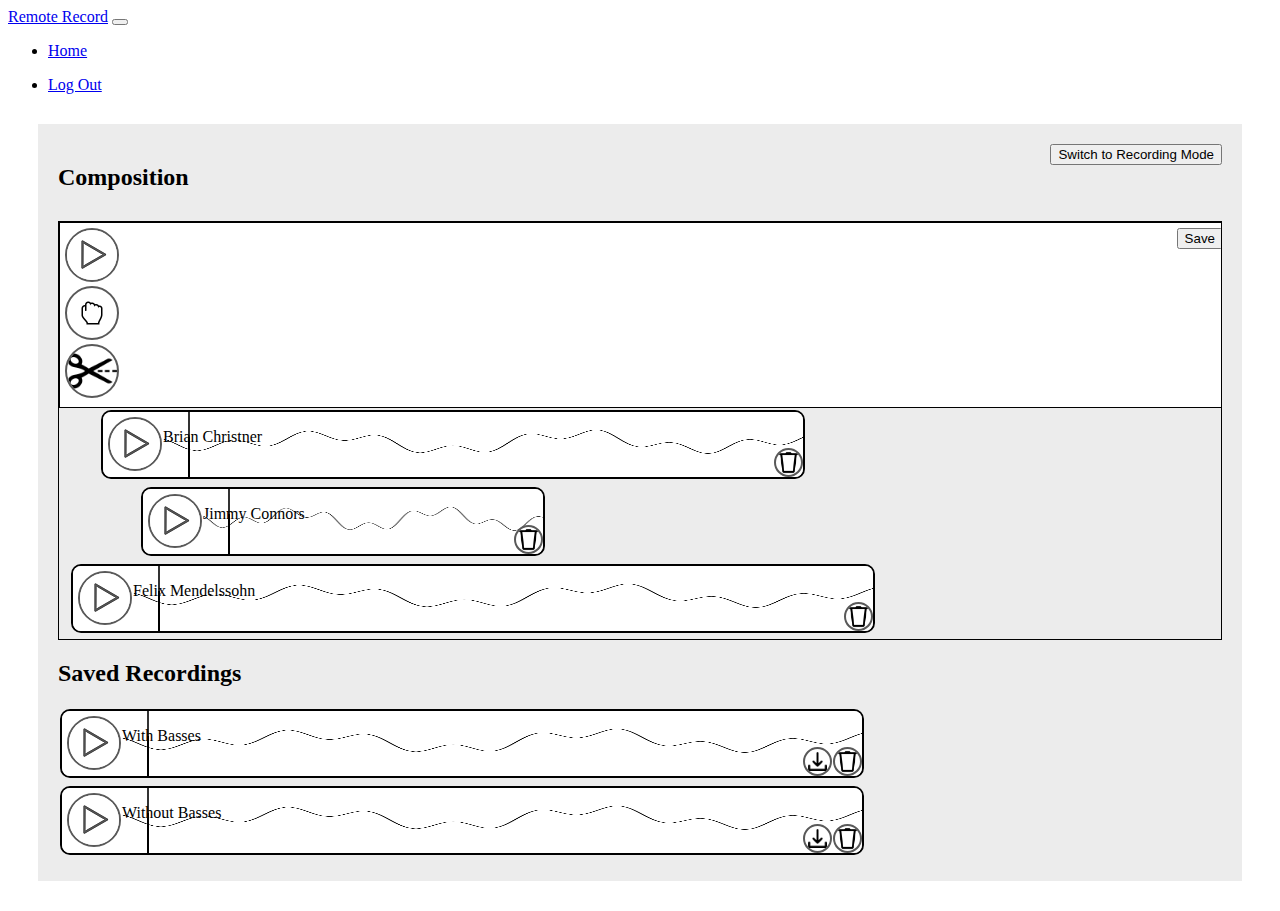
==== composition.html @ cd8aa619 "Adding recording template to bottom of composition" ====
<!-- Home Page -->
<!DOCTYPE html>
<html>

<head>
  <meta charset="UTF-8">
  <meta name="viewport" content="width=device-width, initial-scale=1">
  <meta name="author" content="Jimmy Connors and Brian Christner">
  <title>Home Page</title>
  <link href="https://cdn.jsdelivr.net/npm/bootstrap@5.1.3/dist/css/bootstrap.min.css" rel="stylesheet"
    integrity="sha384-1BmE4kWBq78iYhFldvKuhfTAU6auU8tT94WrHftjDbrCEXSU1oBoqyl2QvZ6jIW3" crossorigin="anonymous">
  <link rel="stylesheet" href="styles/main.css">
</head>

<body>
  <!-- Navbar -->
  <nav class="navbar navbar-expand-lg navbar-dark bg-dark">
    <a class="navbar-brand" href="#">Remote Record</a>
    <button class="navbar-toggler" type="button" data-toggle="collapse" data-target="#navbarSupportedContent"
      aria-controls="navbarSupportedContent" aria-expanded="false" aria-label="Toggle navigation">
      <span class="navbar-toggler-icon"></span>
    </button>

    <div class="collapse navbar-collapse" id="navbarSupportedContent">
      <ul class="navbar-nav mr-auto">
        <li class="nav-item active">
          <a class="nav-link" href="index.html">Home</a>
        </li>
      </ul>
    </div>

    <ul class="navbar-nav mr-auto">
      <li class="nav-item active">
        <a class="nav-link" href="#">Log Out</a>
      </li>
    </ul>
  </nav>

  <!-- Your recordings -->
  <div class="box-section">
    <h2 class="box-title">Composition</h2>
    <div class="btn-toolbar box-buttons" role="toolbar" aria-label="Toolbar with button groups">
      <div class="btn-group mr-2" role="group" aria-label="First group">
        <button type="button" class="btn btn-dark">Switch to Recording Mode</button>
      </div>
    </div>
    <div style="clear:both"></div>
    <div class="composition-edit-box">
      <div class="box-header">
        <div class="btn-toolbar box-title" role="toolbar">
          <div class="btn-group mr-2" role="group" aria-label="First group" style="margin-right:4px;">
            <a href="">
              <img src="PlaySymbol.png" class="circular-button" alt="Play"></img>
            </a>
          </div>
          <div class="btn-group mr-2" role="group" aria-label="Second group" style="margin-right:4px;">
            <a href="">
              <img src="hand.png" class="circular-button" alt="Drag"></img>
            </a>
          </div>
          <div class="btn-group mr-2" role="group" aria-label="Third group">
            <a href="">
              <img src="cut.png" class="circular-button" alt="Cut"></img>
            </a>
          </div>
        </div>

        <div class="btn-toolbar box-buttons" role="toolbar" aria-label="Toolbar with button groups">
          <div class="btn-group mr-2" role="group" aria-label="First group" style="margin-right:4px;">
            <button type="button" class="btn btn-success" style="top:5px;">Save</button>
          </div>
        </div>
        <div style="clear:both"></div>
      </div>
      <!-- Recording template -->
      <div class="recording-box" style="width:700px; left:40px;">
        <!-- Note: width and left will be set by javascript case-by-case once we have actual recordings-->
        <div class="recording-box-panel">
          <a href="">
            <img src="PlaySymbol.png" class="circular-button" alt="Play"></img>
          </a>
        </div>
        <div class="recording-waveform-end">
          <div class="recording-box-label">
            <p>Brian Christner</p>
          </div>
          <div class="recording-waveform">
            <img src="WaveForm.webp"></img>
          </div>
        </div>
        <a href="">
          <img src="delete.png" class="delete-button" alt="Delete"></img>
        </a>
      </div>
      <div style="clear:both"></div>
      <!-- End of Template -->
      <div class="recording-box" style="width:400px; left:80px;">
        <!-- Note: width and left will be set by javascript case-by-case once we have actual recordings-->
        <div class="recording-box-panel">
          <a href="">
            <img src="PlaySymbol.png" class="circular-button" alt="Play"></img>
          </a>
        </div>
        <div class="recording-waveform-end">
          <div class="recording-box-label">
            <p>Jimmy Connors</p>
          </div>
          <div class="recording-waveform">
            <img src="WaveForm.webp"></img>
          </div>
        </div>
        <a href="">
          <img src="delete.png" class="delete-button" alt="Delete"></img>
        </a>
      </div>
      <div style="clear:both"></div>
      <div class="recording-box" style="width:800px; left:10px;">
        <!-- Note: width and left will be set by javascript case-by-case once we have actual recordings-->
        <div class="recording-box-panel">
          <a href="">
            <img src="PlaySymbol.png" class="circular-button" alt="Play"></img>
          </a>
        </div>
        <div class="recording-waveform-end">
          <div class="recording-box-label">
            <p>Felix Mendelssohn</p>
          </div>
          <div class="recording-waveform">
            <img src="WaveForm.webp"></img>
          </div>
        </div>
        <a href="">
          <img src="delete.png" class="delete-button" alt="Delete"></img>
        </a>
      </div>
      <div style="clear:both"></div>
    </div>

    <h2 class="box-title">Saved Recordings</h2>
    <div style="clear:both"></div>
    <!-- Recording template with download button -->
    <div class="recording-box" style="width:800px;">
      <!-- Note: width and left will be set by javascript case-by-case once we have actual recordings-->
      <div class="recording-box-panel">
        <a href="">
          <img src="PlaySymbol.png" class="circular-button" alt="Play"></img>
        </a>
      </div>
      <div class="recording-waveform-end">
        <div class="recording-box-label">
          <p>With Basses</p>
        </div>
        <div class="recording-waveform">
          <img src="WaveForm.webp"></img>
        </div>
      </div>
      <a href="">
        <img src="download.png" class="download-button" alt="Download"></img>
      </a>
      <a href="">
        <img src="delete.png" class="delete-button" alt="Delete"></img>
      </a>
    </div>
    <div style="clear:both"></div>
    <!-- End of Template -->
    <!-- Recording template with download button -->
    <div class="recording-box" style="width:800px;">
      <!-- Note: width and left will be set by javascript case-by-case once we have actual recordings-->
      <div class="recording-box-panel">
        <a href="">
          <img src="PlaySymbol.png" class="circular-button" alt="Play"></img>
        </a>
      </div>
      <div class="recording-waveform-end">
        <div class="recording-box-label">
          <p>Without Basses</p>
        </div>
        <div class="recording-waveform">
          <img src="WaveForm.webp"></img>
        </div>
      </div>
      <a href="">
        <img src="download.png" class="download-button" alt="Download"></img>
      </a>
      <a href="">
        <img src="delete.png" class="delete-button" alt="Delete"></img>
      </a>
    </div>
    <div style="clear:both"></div>
    <!-- End of Template -->

  </div>

  <script src="https://cdn.jsdelivr.net/npm/bootstrap@5.1.3/dist/js/bootstrap.bundle.min.js"
    integrity="sha384-ka7Sk0Gln4gmtz2MlQnikT1wXgYsOg+OMhuP+IlRH9sENBO0LRn5q+8nbTov4+1p"
    crossorigin="anonymous"></script>
</body>

</html>
---- styles/main.css ----
.box-section {
    margin: 30px;
    padding: 20px;
    background-color: rgb(236, 236, 236);
    overflow: auto;
}

/* Make buttons float right in box sections */
.box-section .box-buttons {
    float: right;
}

.box-section .box-title {
    float: left;
}

table {
    border: 1px solid !important;
    background-color: white;
    margin: auto;
    margin-top: 20px;
}

/* Only horizontal bars on tables */
tr {
    border-bottom: 1px solid black;
    border-top: 1px solid black;
    border-collapse: collapse;
    height: 60px;
}

/* Add left padding to tables */
td:first-child, th:first-child {
  padding-left:20px;
  padding-right:0;
}

.recording-section {
    overflow:auto;
}

/* CSS for circular buttons, as used in recording boxes for play/record */
.circular-button {
    border-radius: 50%;
    width: 50px;
    height: 50px;
    border: 2px solid #595959;
    background-color: white;
}
/* Used for the div which makes a recording box */
.recording-box {
    border: 2px solid black;
    border-radius:10px;
    margin:2px;
    display: inline-block;
    height:65px;
    white-space:nowrap;
    overflow:auto;
    position:relative;
    background-color:white;
}
/* Used for the left side of the recording with the play button in it */
.recording-box-panel{
    border-right: 2px solid black;
    padding: 5px;
    padding-right:20px;
    width: 60px;
    float:left;
    position:absolute;
    top:0px;
    left:0;
}
/* Used for the label of the recording on the right side */
.recording-box-label{
    background-color: rgba(255,255,255,0.2);
    width: fit-content;
    height: 25px;
    float:left;
    position:absolute;
    top:0;
    left:60px;
}
/* used for the right side of the recording with the label/waveform in it */
.recording-waveform-end{
    width: 100%;
    height: 100%;
    float:left;
    position:relative;
    display:inline;
    padding-left:60px;
}
/* used for the actual waveform */
.recording-waveform{
    width:100%;
    height: 100%;
    float:left;
    display:inline;
}
/* used for the actual waveform for the new recording box */
.new-recording-waveform{
    width:fit-content;
    height: 100%;
    float:left;
    width:500px;
}
/* Used for the waveform image itself*/
.recording-waveform img{
    max-height: 54px;
    margin-top:3px;
    margin-bottom:3px;
    float:left;
    display:inline;
    width:100%;
    height:54px;
}

.delete-button{
    display:inline;
    float: right;
    white-space: nowrap;
    position:absolute;
    bottom:0;
    right:0px;
    border-radius: 50%;
    width: 25px;
    height: 25px;
    border: 2px solid #595959;
}

.download-button{
    display:inline;
    float: right;
    white-space: nowrap;
    position:absolute;
    bottom:0;
    /* 5 px to the left of the delete button */
    right:30px;
    border-radius: 50%;
    width: 25px;
    height: 25px;
    border: 2px solid #595959;
}

.composition-edit-box {
    border: 1px solid black;
    margin-top: 10px;
    overflow: auto;
}

.box-header {
    background-color: white;
    border: 1px solid black;
    width: 100%;
    padding: 5px;
}
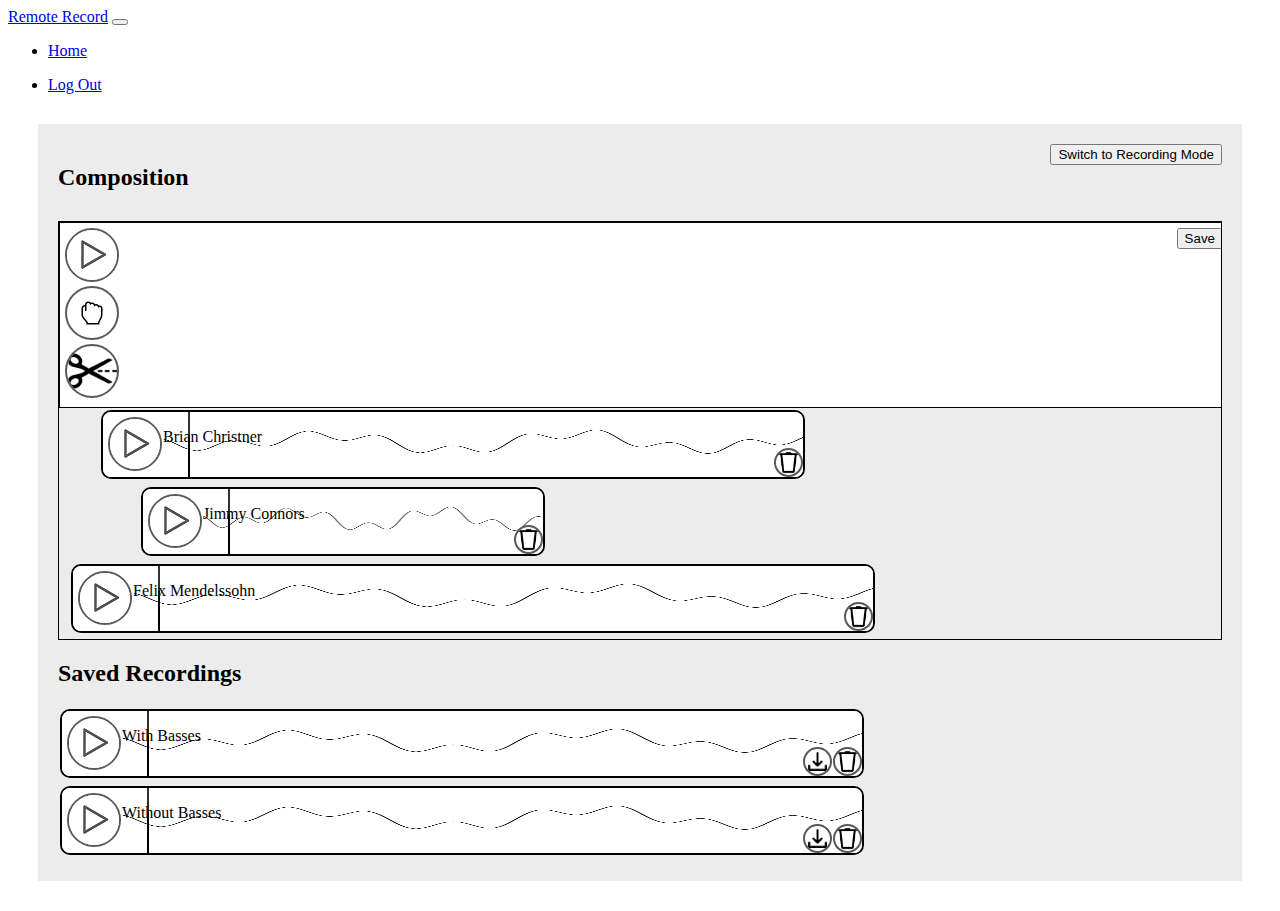
==== commit 2276e0d3: "Connecting the pages" ====
--- a/composition.html
+++ b/composition.html
@@ -6,7 +6,7 @@
   <meta charset="UTF-8">
   <meta name="viewport" content="width=device-width, initial-scale=1">
   <meta name="author" content="Jimmy Connors and Brian Christner">
-  <title>Home Page</title>
+  <title>Composition Page</title>
   <link href="https://cdn.jsdelivr.net/npm/bootstrap@5.1.3/dist/css/bootstrap.min.css" rel="stylesheet"
     integrity="sha384-1BmE4kWBq78iYhFldvKuhfTAU6auU8tT94WrHftjDbrCEXSU1oBoqyl2QvZ6jIW3" crossorigin="anonymous">
   <link rel="stylesheet" href="styles/main.css">
@@ -41,7 +41,9 @@
     <h2 class="box-title">Composition</h2>
     <div class="btn-toolbar box-buttons" role="toolbar" aria-label="Toolbar with button groups">
       <div class="btn-group mr-2" role="group" aria-label="First group">
-        <button type="button" class="btn btn-dark">Switch to Recording Mode</button>
+        <form action="record.html">
+          <button type="submit" class="btn btn-dark">Switch to Recording Mode</button>
+        </form>
       </div>
     </div>
     <div style="clear:both"></div>
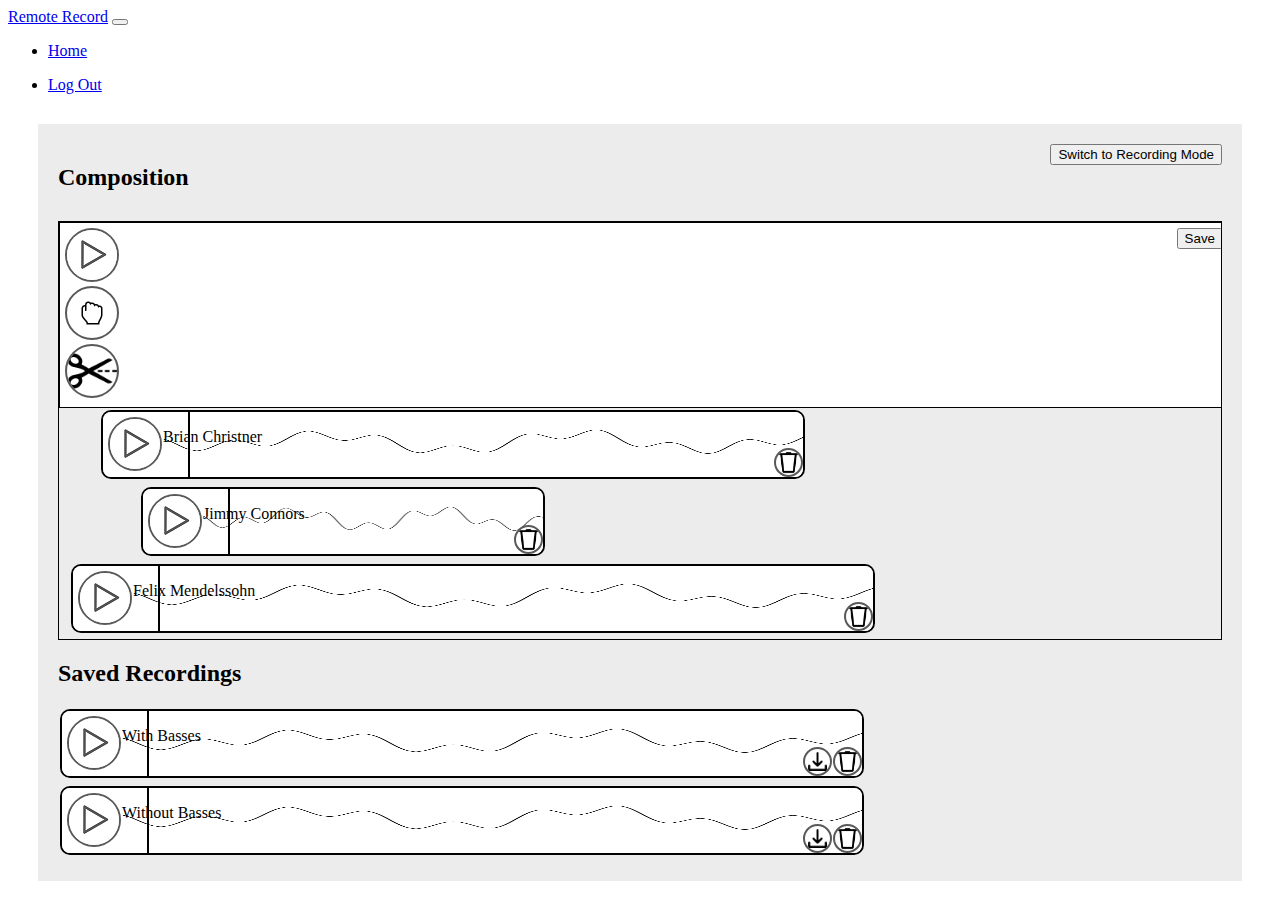
==== commit 5945ccad: "Make recording buttons gray when hovering" ====
--- a/composition.html
+++ b/composition.html
@@ -51,17 +51,17 @@
       <div class="box-header">
         <div class="btn-toolbar box-title" role="toolbar">
           <div class="btn-group mr-2" role="group" aria-label="First group" style="margin-right:4px;">
-            <a href="">
+            <a href="#">
               <img src="PlaySymbol.png" class="circular-button" alt="Play"></img>
             </a>
           </div>
           <div class="btn-group mr-2" role="group" aria-label="Second group" style="margin-right:4px;">
-            <a href="">
+            <a href="#">
               <img src="hand.png" class="circular-button" alt="Drag"></img>
             </a>
           </div>
           <div class="btn-group mr-2" role="group" aria-label="Third group">
-            <a href="">
+            <a href="#">
               <img src="cut.png" class="circular-button" alt="Cut"></img>
             </a>
           </div>
@@ -78,7 +78,7 @@
       <div class="recording-box" style="width:700px; left:40px;">
         <!-- Note: width and left will be set by javascript case-by-case once we have actual recordings-->
         <div class="recording-box-panel">
-          <a href="">
+          <a href="#">
             <img src="PlaySymbol.png" class="circular-button" alt="Play"></img>
           </a>
         </div>
@@ -90,7 +90,7 @@
             <img src="WaveForm.webp"></img>
           </div>
         </div>
-        <a href="">
+        <a href="#">
           <img src="delete.png" class="delete-button" alt="Delete"></img>
         </a>
       </div>
@@ -99,7 +99,7 @@
       <div class="recording-box" style="width:400px; left:80px;">
         <!-- Note: width and left will be set by javascript case-by-case once we have actual recordings-->
         <div class="recording-box-panel">
-          <a href="">
+          <a href="#">
             <img src="PlaySymbol.png" class="circular-button" alt="Play"></img>
           </a>
         </div>
@@ -111,7 +111,7 @@
             <img src="WaveForm.webp"></img>
           </div>
         </div>
-        <a href="">
+        <a href="#">
           <img src="delete.png" class="delete-button" alt="Delete"></img>
         </a>
       </div>
@@ -119,7 +119,7 @@
       <div class="recording-box" style="width:800px; left:10px;">
         <!-- Note: width and left will be set by javascript case-by-case once we have actual recordings-->
         <div class="recording-box-panel">
-          <a href="">
+          <a href="#">
             <img src="PlaySymbol.png" class="circular-button" alt="Play"></img>
           </a>
         </div>
@@ -131,7 +131,7 @@
             <img src="WaveForm.webp"></img>
           </div>
         </div>
-        <a href="">
+        <a href="#">
           <img src="delete.png" class="delete-button" alt="Delete"></img>
         </a>
       </div>
@@ -144,7 +144,7 @@
     <div class="recording-box" style="width:800px;">
       <!-- Note: width and left will be set by javascript case-by-case once we have actual recordings-->
       <div class="recording-box-panel">
-        <a href="">
+        <a href="#">
           <img src="PlaySymbol.png" class="circular-button" alt="Play"></img>
         </a>
       </div>
@@ -156,10 +156,10 @@
           <img src="WaveForm.webp"></img>
         </div>
       </div>
-      <a href="">
+      <a href="#">
         <img src="download.png" class="download-button" alt="Download"></img>
       </a>
-      <a href="">
+      <a href="#">
         <img src="delete.png" class="delete-button" alt="Delete"></img>
       </a>
     </div>
@@ -169,7 +169,7 @@
     <div class="recording-box" style="width:800px;">
       <!-- Note: width and left will be set by javascript case-by-case once we have actual recordings-->
       <div class="recording-box-panel">
-        <a href="">
+        <a href="#">
           <img src="PlaySymbol.png" class="circular-button" alt="Play"></img>
         </a>
       </div>
@@ -181,10 +181,10 @@
           <img src="WaveForm.webp"></img>
         </div>
       </div>
-      <a href="">
+      <a href="#">
         <img src="download.png" class="download-button" alt="Download"></img>
       </a>
-      <a href="">
+      <a href="#">
         <img src="delete.png" class="delete-button" alt="Delete"></img>
       </a>
     </div>
--- a/styles/main.css
+++ b/styles/main.css
@@ -29,6 +29,10 @@
     height: 60px;
 }
 
+tr:hover {
+    background-color: rgb(241, 241, 241);
+}
+
 /* Add left padding to tables */
 td:first-child, th:first-child {
   padding-left:20px;
@@ -46,6 +50,10 @@
     height: 50px;
     border: 2px solid #595959;
     background-color: white;
+}
+
+.circular-button:hover {
+    opacity: 70%;
 }
 /* Used for the div which makes a recording box */
 .recording-box {
@@ -69,6 +77,7 @@
     position:absolute;
     top:0px;
     left:0;
+    z-index: 9999;
 }
 /* Used for the label of the recording on the right side */
 .recording-box-label{
@@ -127,6 +136,10 @@
     border: 2px solid #595959;
 }
 
+.delete-button:hover {
+    opacity: 80%;
+}
+
 .download-button{
     display:inline;
     float: right;
@@ -141,6 +154,10 @@
     border: 2px solid #595959;
 }
 
+.download-button:hover {
+    opacity: 80% !important;
+}
+
 .composition-edit-box {
     border: 1px solid black;
     margin-top: 10px;
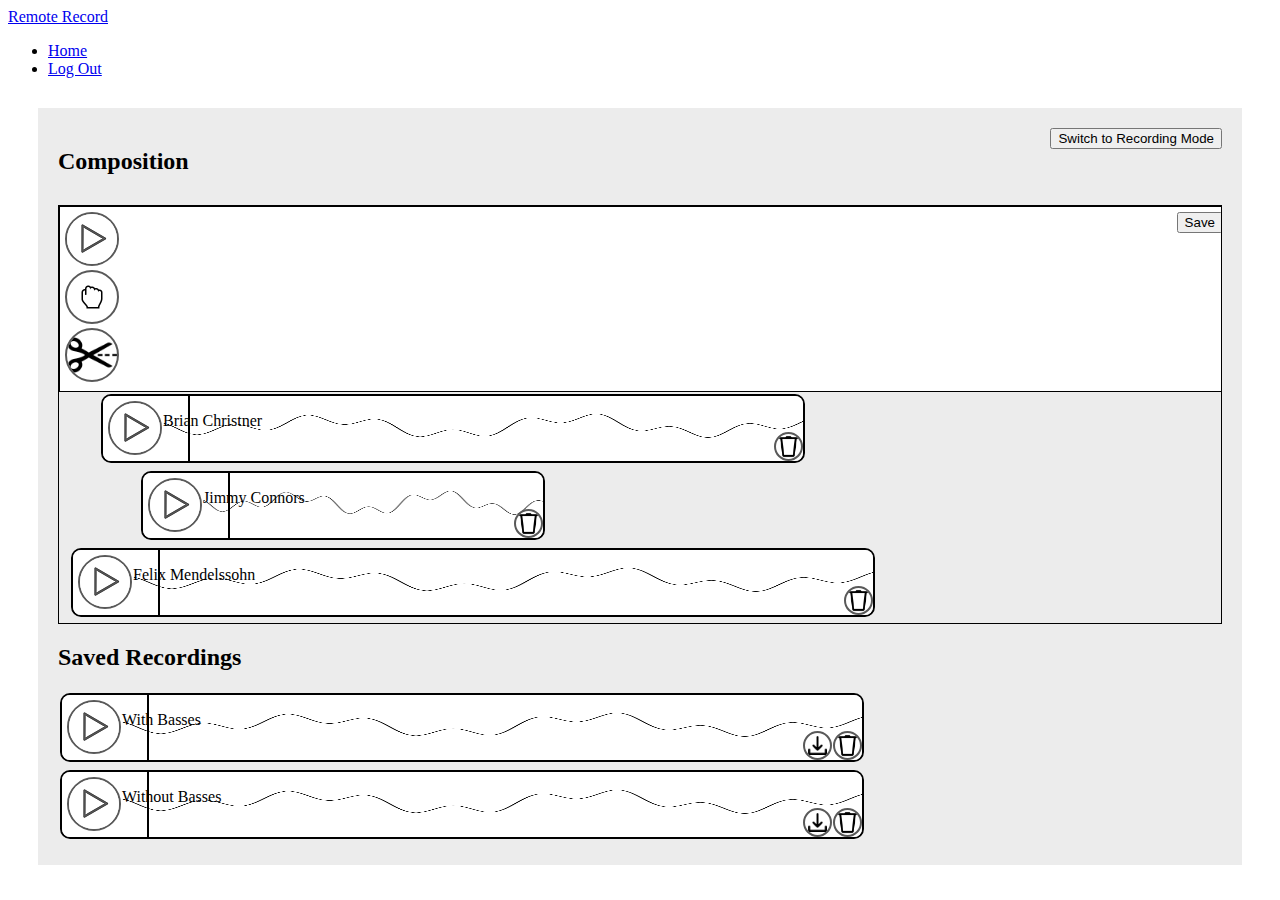
==== commit 02672e2b: "Fixing navbar for small screens" ====
--- a/composition.html
+++ b/composition.html
@@ -14,26 +14,18 @@
 
 <body>
   <!-- Navbar -->
-  <nav class="navbar navbar-expand-lg navbar-dark bg-dark">
+  <nav class="navbar navbar-expand navbar-dark bg-dark">
     <a class="navbar-brand" href="#">Remote Record</a>
-    <button class="navbar-toggler" type="button" data-toggle="collapse" data-target="#navbarSupportedContent"
-      aria-controls="navbarSupportedContent" aria-expanded="false" aria-label="Toggle navigation">
-      <span class="navbar-toggler-icon"></span>
-    </button>
-
-    <div class="collapse navbar-collapse" id="navbarSupportedContent">
+    <div class="collapse navbar-collapse">
       <ul class="navbar-nav mr-auto">
         <li class="nav-item active">
           <a class="nav-link" href="index.html">Home</a>
         </li>
+        <li class="nav-item active">
+          <a class="nav-link" href="#">Log Out</a>
+        </li>
       </ul>
     </div>
-
-    <ul class="navbar-nav mr-auto">
-      <li class="nav-item active">
-        <a class="nav-link" href="#">Log Out</a>
-      </li>
-    </ul>
   </nav>
 
   <!-- Your recordings -->
--- a/styles/main.css
+++ b/styles/main.css
@@ -169,4 +169,9 @@
     border: 1px solid black;
     width: 100%;
     padding: 5px;
+}
+
+.ml-auto {
+    margin: 0;
+    float: left !important;
 }